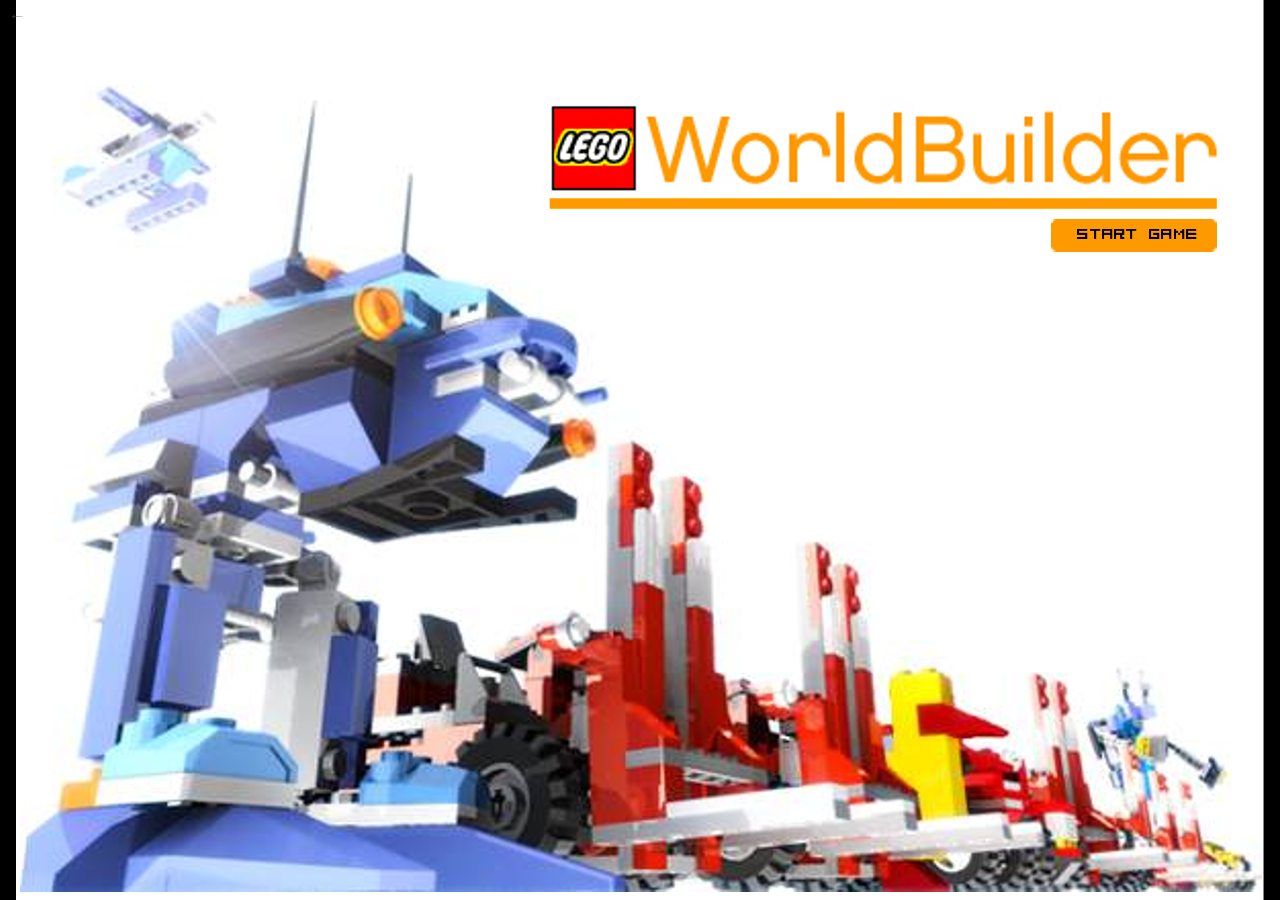
==== wb1/index.html @ f966d3a2 "Port World Builder 1 and 2 to HTML5: build pipeline and a Director player The two Shockwave movies r" ====
<!DOCTYPE html>
<html lang="en">
<head>
<meta charset="utf-8">
<meta name="viewport" content="width=device-width, initial-scale=1">
<title>LEGO World Builder</title>
<meta name="description" content="LEGO World Builder, the Shockwave construction game by Gamelab for LEGO.com, running in the browser without Shockwave.">
<link rel="icon" href="../assets/wb1/icon.png">
<link rel="stylesheet" href="../src/page.css">
</head>
<body data-game="wb1">
<canvas id="stage" tabindex="0" aria-label="LEGO World Builder"></canvas>
<p id="status" role="status">Loading…</p>
<button id="gate" type="button" hidden>Click to play</button>
<a id="back" href="../" title="Choose a game" aria-label="Choose a game">&#x2190;</a>
<noscript><p class="noscript">LEGO World Builder needs JavaScript to run.</p></noscript>
<script type="module" src="../src/main.js"></script>
</body>
</html>
---- src/page.css ----
/* The game pages: the stage fills the window, letterboxed on black. */
html, body { margin: 0; height: 100%; background: #000; overflow: hidden; }
#stage { display: block; width: 100vw; height: 100vh; height: 100dvh; touch-action: none; outline: none; }
#status, .noscript { position: absolute; inset: 0; margin: 0; display: grid; place-items: center; padding: 0 16px;
  color: #ccc; font: 16px Arial, sans-serif; text-align: center; pointer-events: none; }
#status[hidden] { display: none; }
#gate { position: absolute; left: 50%; top: 50%; transform: translate(-50%, -50%); padding: 14px 28px;
  font: bold 18px Arial, sans-serif; color: #fff; background: #d01012; border: 3px solid #fff; border-radius: 8px;
  cursor: pointer; }
#gate[hidden] { display: none; }
#back { position: absolute; left: 8px; top: 6px; color: #666; font: 18px Arial, sans-serif; text-decoration: none;
  opacity: 0.5; }
#back:hover, #back:focus { opacity: 1; color: #ccc; }
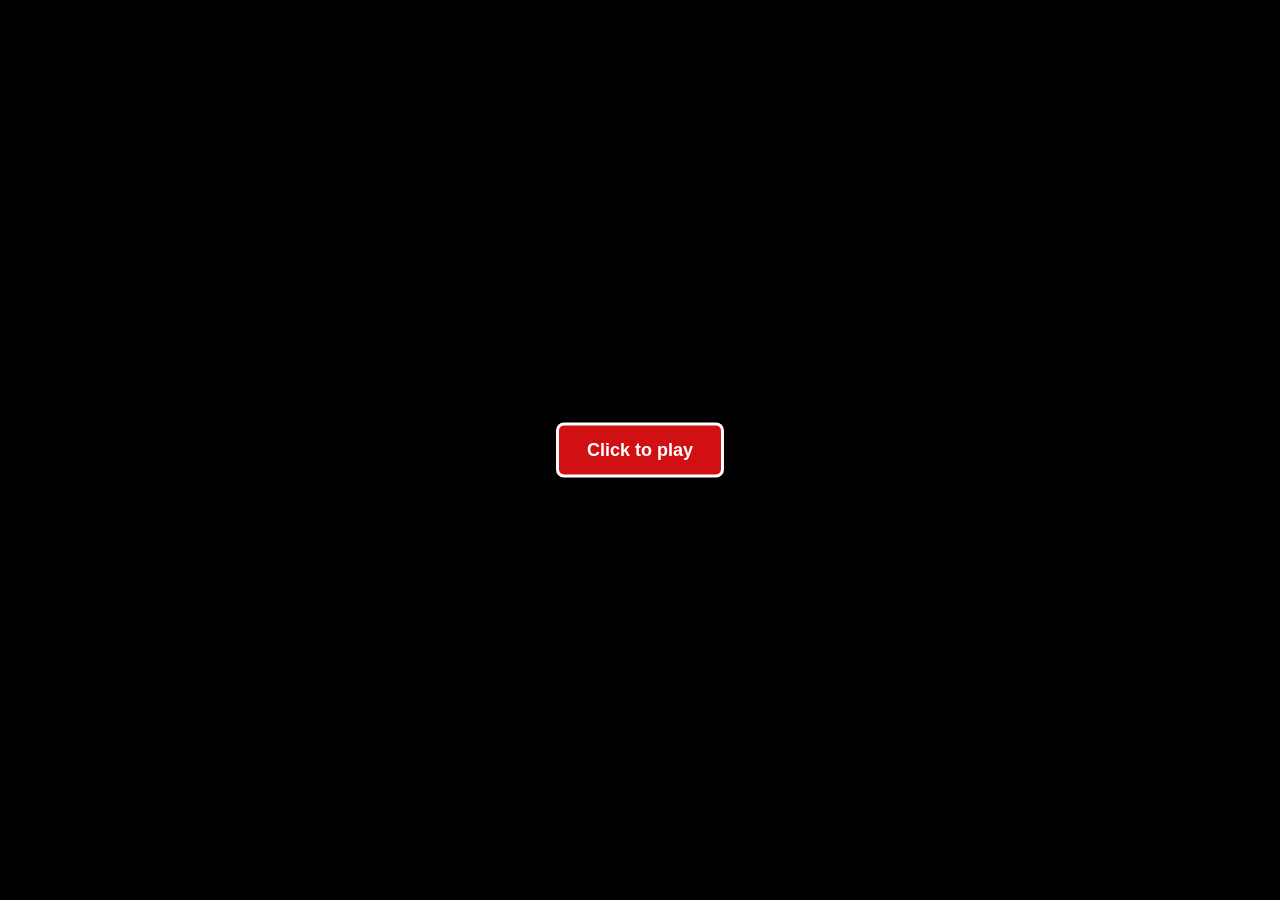
==== commit 29657f9a: "Every mission starts and plays: text regpoints, pathfinding, WB2's map Found by starting every missi" ====
--- a/wb1/index.html
+++ b/wb1/index.html
@@ -12,7 +12,6 @@
 <canvas id="stage" tabindex="0" aria-label="LEGO World Builder"></canvas>
 <p id="status" role="status">Loading…</p>
 <button id="gate" type="button" hidden>Click to play</button>
-<a id="back" href="../" title="Choose a game" aria-label="Choose a game">&#x2190;</a>
 <noscript><p class="noscript">LEGO World Builder needs JavaScript to run.</p></noscript>
 <script type="module" src="../src/main.js"></script>
 </body>
--- a/src/page.css
+++ b/src/page.css
@@ -8,6 +8,4 @@
   font: bold 18px Arial, sans-serif; color: #fff; background: #d01012; border: 3px solid #fff; border-radius: 8px;
   cursor: pointer; }
 #gate[hidden] { display: none; }
-#back { position: absolute; left: 8px; top: 6px; color: #666; font: 18px Arial, sans-serif; text-decoration: none;
   opacity: 0.5; }
-#back:hover, #back:focus { opacity: 1; color: #ccc; }
